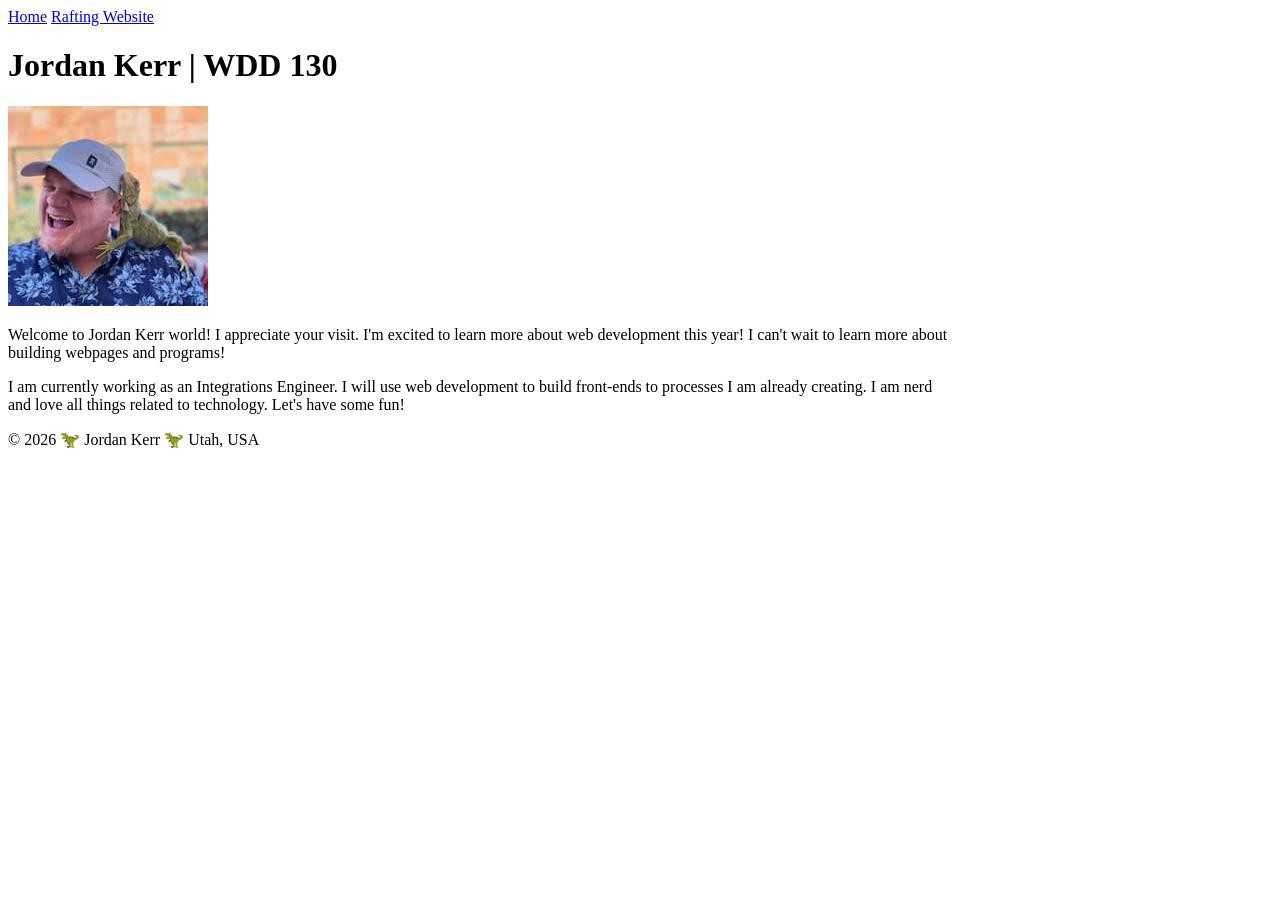
==== index.html @ a36cd700 "Initial Upload of W01 assignment." ====
<!DOCTYPE html>
<html lang="en">

<head>
    <meta charset="UTF-8">
    <meta name="viewport" content="width=device-width, initial-scale=1.0">
    <title>Jordan Kerr | WDD 130</title>
</head>

<body>
    <header>
        <nav>
            <a href="#">Home</a>
            <a href="wwr/">Rafting Website</a>
        </nav>
    </header>
    <p>
    <h1>Jordan Kerr | WDD 130</h1>
    <img src="images/profile.jpg" alt="Jordan Kerr and Iguana" width="200">
    <p style="width: 75%;">Welcome to Jordan Kerr world! I appreciate your visit. I'm excited to
        learn more about web development this year! I can't wait to learn more about building
        webpages and programs!</p>
    <p></p>
    <p style="width: 75%;">I am currently working as an Integrations Engineer. I will use web
        development to build front-ends to processes I am already creating. I am nerd and love all
        things related to technology. Let's have some fun!</p>
    </main>
    <footer>
        <p>©️ 2026 🦖 Jordan Kerr 🦖 Utah, USA</p>
    </footer>
</body>

</html>
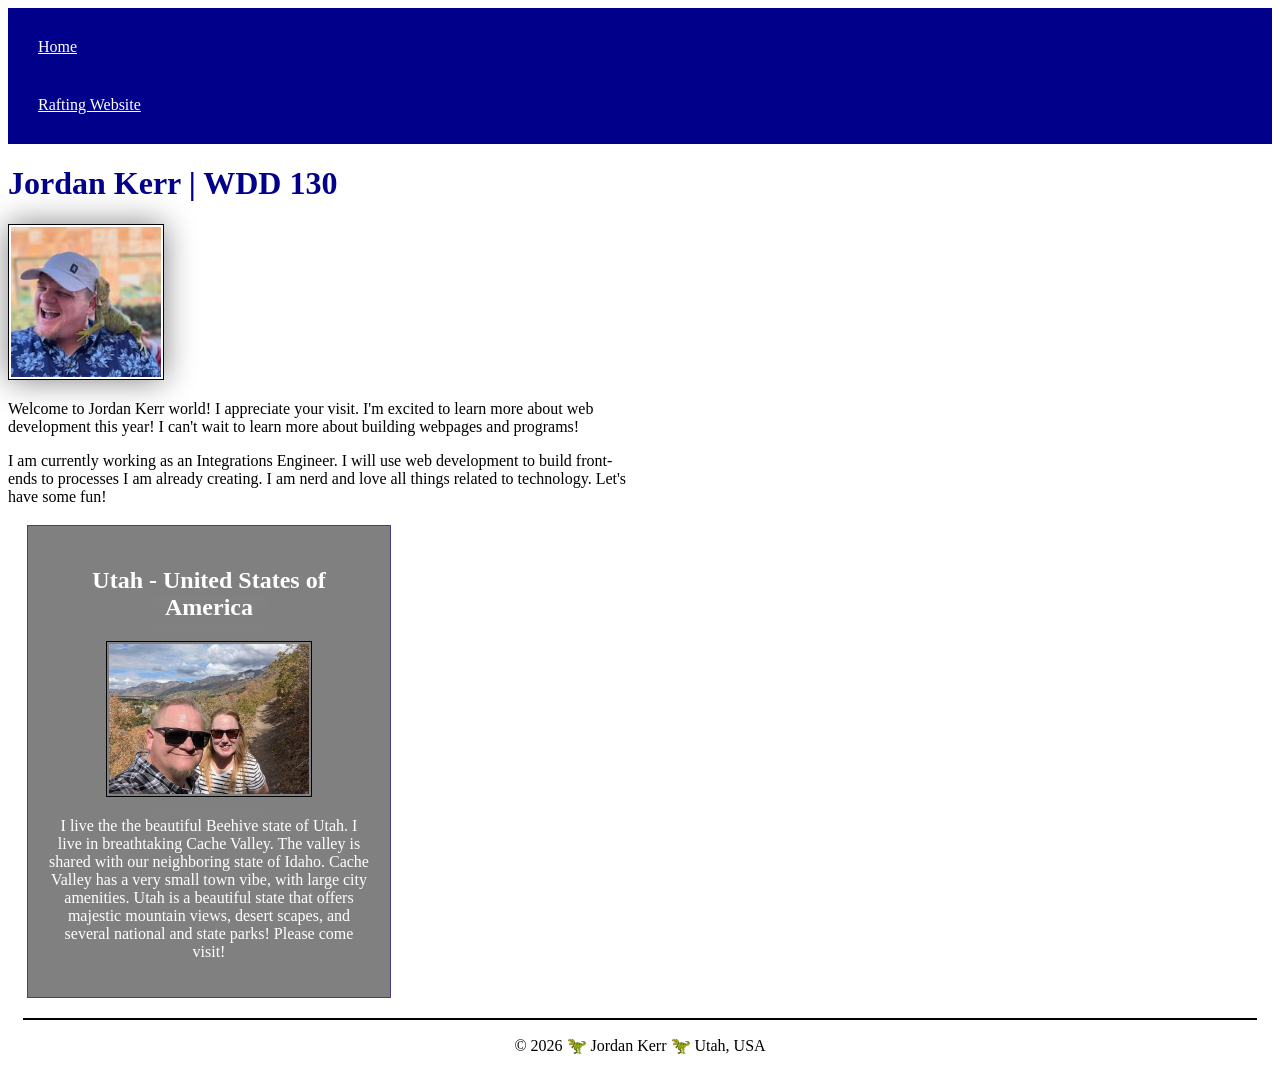
==== commit 51e9943c: "W02 Homepage Enhance Initial Commit" ====
--- a/index.html
+++ b/index.html
@@ -5,6 +5,10 @@
     <meta charset="UTF-8">
     <meta name="viewport" content="width=device-width, initial-scale=1.0">
     <title>Jordan Kerr | WDD 130</title>
+    <meta name="description"
+      content="The wonderful world of Jordan Kerr. I am taking WDD 130 to develop web development skills to compliment by backend dev skills.">
+    <meta name="author" content="The Jordan Kerr">
+    <link rel="stylesheet" href="styles/styles.css">
 </head>
 
 <body>
@@ -14,17 +18,26 @@
             <a href="wwr/">Rafting Website</a>
         </nav>
     </header>
-    <p>
-    <h1>Jordan Kerr | WDD 130</h1>
-    <img src="images/profile.jpg" alt="Jordan Kerr and Iguana" width="200">
-    <p style="width: 75%;">Welcome to Jordan Kerr world! I appreciate your visit. I'm excited to
-        learn more about web development this year! I can't wait to learn more about building
-        webpages and programs!</p>
-    <p></p>
-    <p style="width: 75%;">I am currently working as an Integrations Engineer. I will use web
-        development to build front-ends to processes I am already creating. I am nerd and love all
-        things related to technology. Let's have some fun!</p>
+    <main>
+        <h1>Jordan Kerr | WDD 130</h1>
+        <img src="images/profile.jpg" alt="Jordan Kerr and Iguana" width="200">
+        <p style="width: 75%;">Welcome to Jordan Kerr world! I appreciate your visit. I'm excited to
+            learn more about web development this year! I can't wait to learn more about building
+            webpages and programs!</p>
+        <p></p>
+        <p style="width: 75%;">I am currently working as an Integrations Engineer. I will use web
+            development to build front-ends to processes I am already creating. I am nerd and love
+            all
+            things related to technology. Let's have some fun!</p>
     </main>
+    <aside>
+        <h2>Utah - United States of America</h2>
+        <img src="images/utah-usa.jpg" alt="Utah Landscape Hike">
+        <p>I live the the beautiful Beehive state of Utah. I live in breathtaking Cache Valley. The
+            valley is shared with our neighboring state of Idaho. Cache Valley has a very small town
+            vibe, with large city amenities. Utah is a beautiful state that offers majestic mountain
+            views, desert scapes, and several national and state parks! Please come visit!</p>
+    </aside>
     <footer>
         <p>©️ 2026 🦖 Jordan Kerr 🦖 Utah, USA</p>
     </footer>
--- a/styles/styles.css
+++ b/styles/styles.css
@@ -0,0 +1,56 @@
+nav {
+    background-color: darkblue;
+    padding: 10px;
+}
+
+nav a {
+    color: white;
+    display: block;
+    padding: 20px;
+}
+
+h1 {
+    color: darkblue;
+}
+
+img {
+    width: 150px;
+    height: auto;
+    border: 1px solid black;
+    padding: 2px;
+    box-shadow: 0 0 30px gray;
+}
+
+p {
+    padding: 0;
+}
+
+main {
+    max-width: 840px;
+}
+
+main img {
+    width: 150px;
+    height: auto;
+}
+
+aside {
+    width: 20rem;
+    margin: 1.2rem;
+    border: 1.5px solid darkslateblue;
+    padding: 1.3rem;
+    background-color: grey;
+    color: white;
+    text-align: center;
+}
+
+aside img {
+    width: 200px;
+    height: auto;
+}
+
+footer {
+    margin: 15px;
+    border-top: 2px solid black;
+    text-align: center;
+}
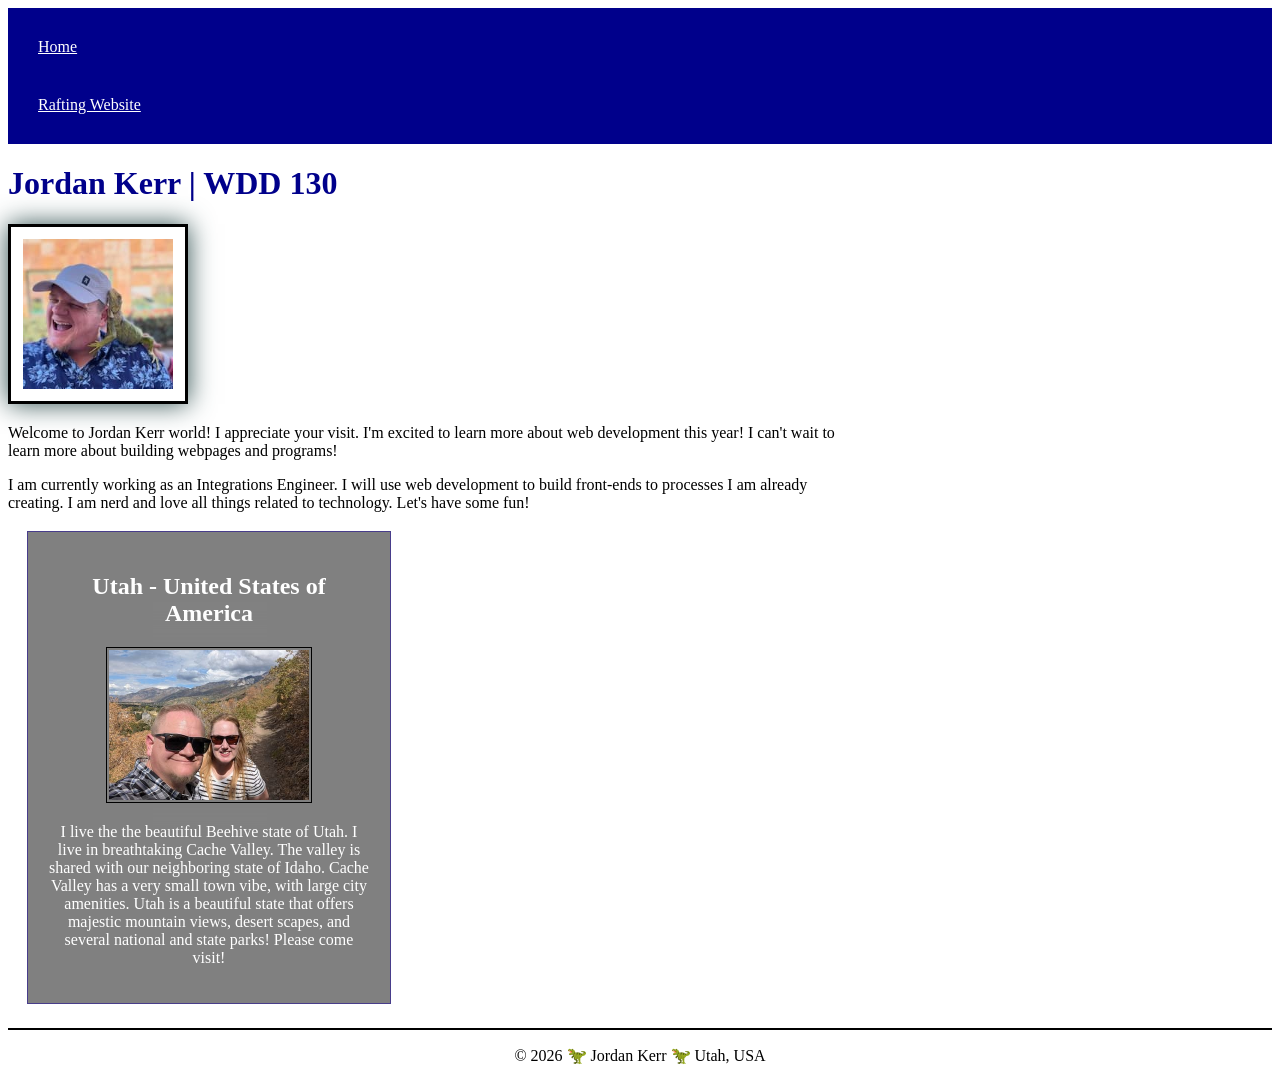
==== commit ae91fec2: "W02 Homepage Enhance Correction" ====
--- a/index.html
+++ b/index.html
@@ -21,11 +21,11 @@
     <main>
         <h1>Jordan Kerr | WDD 130</h1>
         <img src="images/profile.jpg" alt="Jordan Kerr and Iguana" width="200">
-        <p style="width: 75%;">Welcome to Jordan Kerr world! I appreciate your visit. I'm excited to
+        <p>Welcome to Jordan Kerr world! I appreciate your visit. I'm excited to
             learn more about web development this year! I can't wait to learn more about building
             webpages and programs!</p>
         <p></p>
-        <p style="width: 75%;">I am currently working as an Integrations Engineer. I will use web
+        <p>I am currently working as an Integrations Engineer. I will use web
             development to build front-ends to processes I am already creating. I am nerd and love
             all
             things related to technology. Let's have some fun!</p>
--- a/styles/styles.css
+++ b/styles/styles.css
@@ -32,6 +32,9 @@
 main img {
     width: 150px;
     height: auto;
+    padding: .75rem;
+    border: 3px solid black;
+    box-shadow: 0 0 25px darkslategrey;
 }
 
 aside {
@@ -50,7 +53,7 @@
 }
 
 footer {
-    margin: 15px;
-    border-top: 2px solid black;
+    margin-top: 1.5rem;
+    border-top: 2.7px solid black;
     text-align: center;
 }
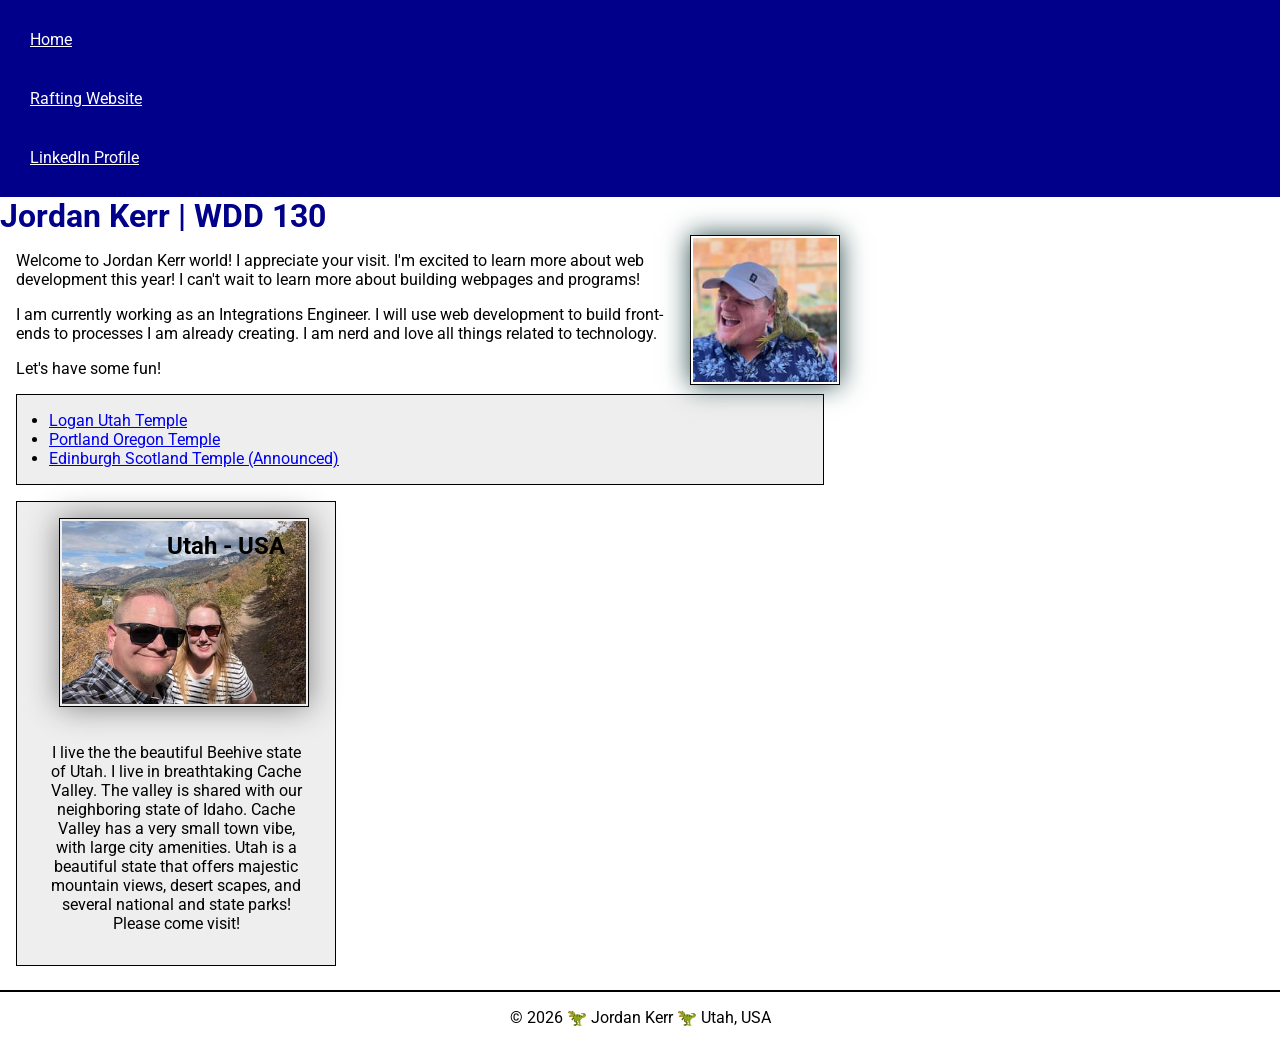
==== commit e5cb3924: "Week 03 code along video commit" ====
--- a/index.html
+++ b/index.html
@@ -1,3 +1,4 @@
+<!-- 19-Jan-2026 - Last Update -->
 <!DOCTYPE html>
 <html lang="en">
 
@@ -9,6 +10,11 @@
       content="The wonderful world of Jordan Kerr. I am taking WDD 130 to develop web development skills to compliment by backend dev skills.">
     <meta name="author" content="The Jordan Kerr">
     <link rel="stylesheet" href="styles/styles.css">
+    <link rel="preconnect" href="https://fonts.googleapis.com">
+    <link rel="preconnect" href="https://fonts.gstatic.com" crossorigin>
+    <link
+      href="https://fonts.googleapis.com/css2?family=Roboto:ital,wght@0,100..900;1,100..900&display=swap"
+      rel="stylesheet">
 </head>
 
 <body>
@@ -16,6 +22,8 @@
         <nav>
             <a href="#">Home</a>
             <a href="wwr/">Rafting Website</a>
+            <a href="https://www.linkedin.com/in/jordan-kerr-9435283/" target="_blank">LinkedIn
+                Profile</a>
         </nav>
     </header>
     <main>
@@ -28,10 +36,24 @@
         <p>I am currently working as an Integrations Engineer. I will use web
             development to build front-ends to processes I am already creating. I am nerd and love
             all
-            things related to technology. Let's have some fun!</p>
+            things related to technology.</p>
+        <p></p>
+        <p>Let's have some fun!</p>
+        <ul class="box indent">
+            <li><a href="https://www.churchofjesuschrist.org/temples/details/logan-utah-temple?lang=eng"
+                  target="_blank">Logan
+                    Utah Temple</a>
+            </li>
+            <li><a href="https://www.churchofjesuschrist.org/temples/details/portland-oregon-temple?lang=eng"
+                  target="_blank">Portland
+                    Oregon Temple</a></li>
+            <li><a href="https://www.churchofjesuschrist.org/temples/details/edinburgh-scotland-temple?lang=eng"
+                  target="_blank">Edinburgh
+                    Scotland Temple (Announced)</a></li>
+        </ul>
     </main>
-    <aside>
-        <h2>Utah - United States of America</h2>
+    <aside class="box">
+        <h2>Utah - USA</h2>
         <img src="images/utah-usa.jpg" alt="Utah Landscape Hike">
         <p>I live the the beautiful Beehive state of Utah. I live in breathtaking Cache Valley. The
             valley is shared with our neighboring state of Idaho. Cache Valley has a very small town
--- a/styles/styles.css
+++ b/styles/styles.css
@@ -1,3 +1,9 @@
+* {
+    margin: 0;
+    padding: 0;
+    box-sizing: border-box;
+}
+
 nav {
     background-color: darkblue;
     padding: 10px;
@@ -7,6 +13,11 @@
     color: white;
     display: block;
     padding: 20px;
+}
+
+body {
+    font-size: 16px;
+    font-family: Roboto, Arial, sans-serif;
 }
 
 h1 {
@@ -19,10 +30,8 @@
     border: 1px solid black;
     padding: 2px;
     box-shadow: 0 0 30px gray;
-}
-
-p {
-    padding: 0;
+    float: right;
+    margin: 0 0 1rem 1rem;
 }
 
 main {
@@ -32,28 +41,54 @@
 main img {
     width: 150px;
     height: auto;
-    padding: .75rem;
-    border: 3px solid black;
+    padding: 2px;
+    border: 1px solid black;
     box-shadow: 0 0 25px darkslategrey;
 }
 
+p {
+    padding: 0;
+    margin: 1rem;
+}
+
 aside {
-    width: 20rem;
-    margin: 1.2rem;
+    width: 20em;
+    /* margin: 1.2rem;
     border: 1.5px solid darkslateblue;
     padding: 1.3rem;
     background-color: grey;
-    color: white;
+    color: white; */
     text-align: center;
+    position: relative;
 }
 
 aside img {
-    width: 200px;
+    width: 250px;
     height: auto;
+    float: none;
+}
+
+aside h2 {
+    position: absolute;
+    top: 30px;
+    left: 150px;
 }
 
 footer {
     margin-top: 1.5rem;
     border-top: 2.7px solid black;
     text-align: center;
+}
+
+/* Class Selectors */
+.box {
+    margin: 1rem;
+    border: 1px solid rgba(0, 0, 0, 1);
+    padding: 1rem;
+    background-color: #eee;
+    color: #000;
+}
+
+.indent {
+    padding-left: 2rem;
 }
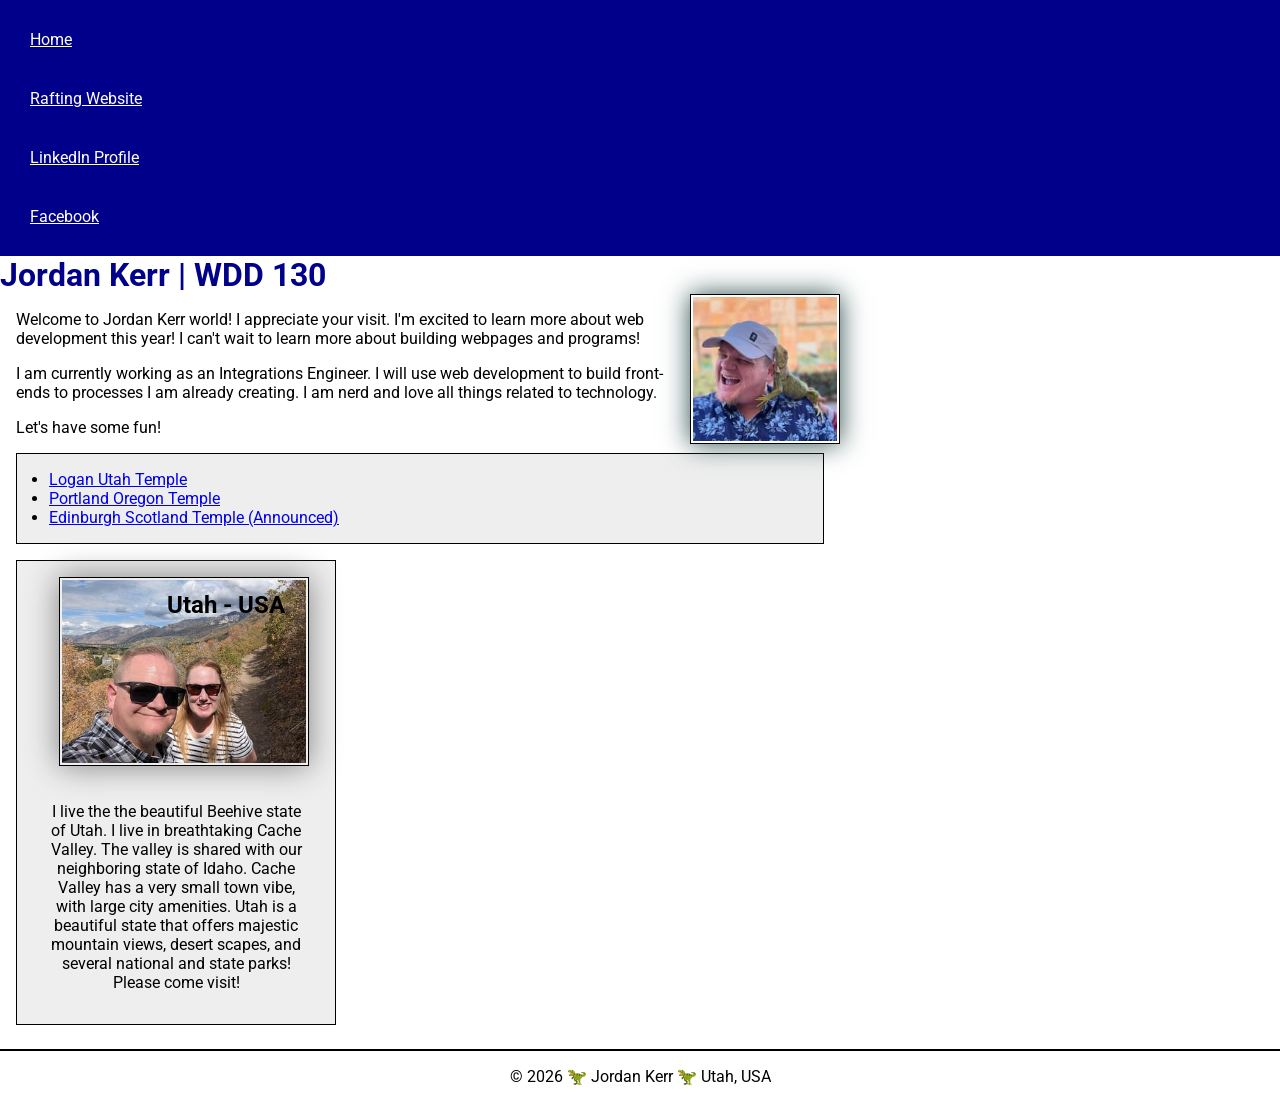
==== commit 6ffd94bd: "Week 03 Code Along - Second Nav Item" ====
--- a/index.html
+++ b/index.html
@@ -24,6 +24,7 @@
             <a href="wwr/">Rafting Website</a>
             <a href="https://www.linkedin.com/in/jordan-kerr-9435283/" target="_blank">LinkedIn
                 Profile</a>
+            <a href="https://www.facebook.com" target="_blank">Facebook</a>
         </nav>
     </header>
     <main>
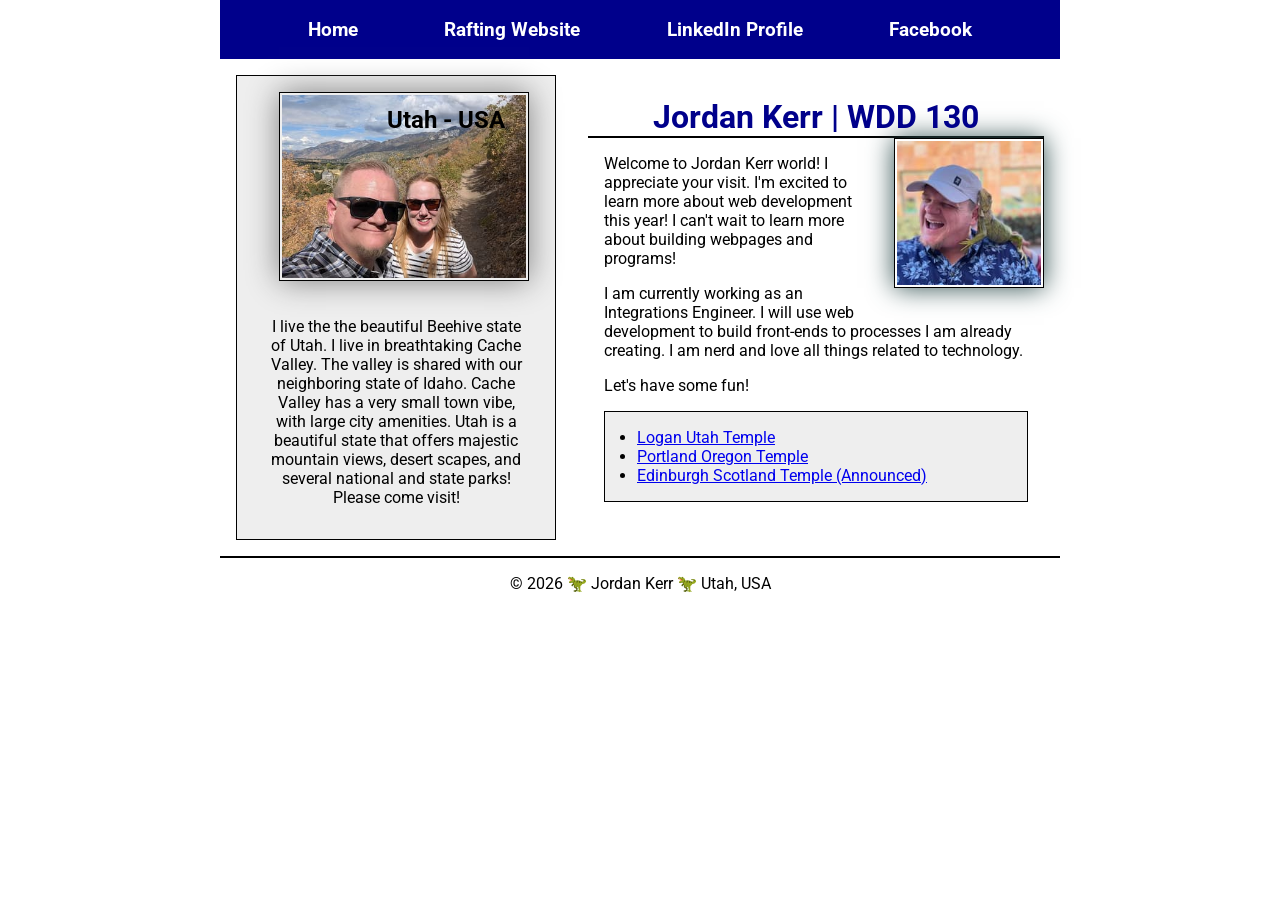
==== commit 27fa6d0d: "Week 04 Code Along Commit" ====
--- a/index.html
+++ b/index.html
@@ -22,45 +22,52 @@
         <nav>
             <a href="#">Home</a>
             <a href="wwr/">Rafting Website</a>
-            <a href="https://www.linkedin.com/in/jordan-kerr-9435283/" target="_blank">LinkedIn
+            <a href="https://www.linkedin.com/in/the-jordan-kerr/" target="_blank">LinkedIn
                 Profile</a>
             <a href="https://www.facebook.com" target="_blank">Facebook</a>
         </nav>
     </header>
-    <main>
-        <h1>Jordan Kerr | WDD 130</h1>
-        <img src="images/profile.jpg" alt="Jordan Kerr and Iguana" width="200">
-        <p>Welcome to Jordan Kerr world! I appreciate your visit. I'm excited to
-            learn more about web development this year! I can't wait to learn more about building
-            webpages and programs!</p>
-        <p></p>
-        <p>I am currently working as an Integrations Engineer. I will use web
-            development to build front-ends to processes I am already creating. I am nerd and love
-            all
-            things related to technology.</p>
-        <p></p>
-        <p>Let's have some fun!</p>
-        <ul class="box indent">
-            <li><a href="https://www.churchofjesuschrist.org/temples/details/logan-utah-temple?lang=eng"
-                  target="_blank">Logan
-                    Utah Temple</a>
-            </li>
-            <li><a href="https://www.churchofjesuschrist.org/temples/details/portland-oregon-temple?lang=eng"
-                  target="_blank">Portland
-                    Oregon Temple</a></li>
-            <li><a href="https://www.churchofjesuschrist.org/temples/details/edinburgh-scotland-temple?lang=eng"
-                  target="_blank">Edinburgh
-                    Scotland Temple (Announced)</a></li>
-        </ul>
-    </main>
-    <aside class="box">
-        <h2>Utah - USA</h2>
-        <img src="images/utah-usa.jpg" alt="Utah Landscape Hike">
-        <p>I live the the beautiful Beehive state of Utah. I live in breathtaking Cache Valley. The
-            valley is shared with our neighboring state of Idaho. Cache Valley has a very small town
-            vibe, with large city amenities. Utah is a beautiful state that offers majestic mountain
-            views, desert scapes, and several national and state parks! Please come visit!</p>
-    </aside>
+    <div class="grid">
+        <main>
+            <h1>Jordan Kerr | WDD 130</h1>
+            <img src="images/profile.jpg" alt="Jordan Kerr and Iguana" width="200">
+            <p>Welcome to Jordan Kerr world! I appreciate your visit. I'm excited to
+                learn more about web development this year! I can't wait to learn more about
+                building
+                webpages and programs!</p>
+            <p></p>
+            <p>I am currently working as an Integrations Engineer. I will use web
+                development to build front-ends to processes I am already creating. I am nerd and
+                love
+                all
+                things related to technology.</p>
+            <p></p>
+            <p>Let's have some fun!</p>
+            <ul class="box indent">
+                <li><a href="https://www.churchofjesuschrist.org/temples/details/logan-utah-temple?lang=eng"
+                      target="_blank">Logan
+                        Utah Temple</a>
+                </li>
+                <li><a href="https://www.churchofjesuschrist.org/temples/details/portland-oregon-temple?lang=eng"
+                      target="_blank">Portland
+                        Oregon Temple</a></li>
+                <li><a href="https://www.churchofjesuschrist.org/temples/details/edinburgh-scotland-temple?lang=eng"
+                      target="_blank">Edinburgh
+                        Scotland Temple (Announced)</a></li>
+            </ul>
+        </main>
+        <aside class="box">
+            <h2>Utah - USA</h2>
+            <img src="images/utah-usa.jpg" alt="Utah Landscape Hike">
+            <p>I live the the beautiful Beehive state of Utah. I live in breathtaking Cache Valley.
+                The
+                valley is shared with our neighboring state of Idaho. Cache Valley has a very small
+                town
+                vibe, with large city amenities. Utah is a beautiful state that offers majestic
+                mountain
+                views, desert scapes, and several national and state parks! Please come visit!</p>
+        </aside>
+    </div>
     <footer>
         <p>©️ 2026 🦖 Jordan Kerr 🦖 Utah, USA</p>
     </footer>
--- a/styles/styles.css
+++ b/styles/styles.css
@@ -7,12 +7,19 @@
 nav {
     background-color: darkblue;
     padding: 10px;
+    display: flex;
+    justify-content: space-evenly;
+    align-items: center;
 }
 
 nav a {
     color: white;
     display: block;
-    padding: 20px;
+    padding: .5rem;
+    text-decoration: none;
+    font-size: 1.2rem;
+    font-weight: 700;
+    color: #fff;
 }
 
 body {
@@ -22,6 +29,8 @@
 
 h1 {
     color: darkblue;
+    text-align: center;
+    /* border-bottom: 3px black; */
 }
 
 img {
@@ -34,8 +43,20 @@
     margin: 0 0 1rem 1rem;
 }
 
+.grid {
+    display: grid;
+    align-items: center;
+}
+
 main {
-    max-width: 840px;
+    grid-column: 2/3;
+    margin: 1rem;
+}
+
+main h1 {
+    border-bottom: 2px solid black;
+    /* box-shadow: #000; */
+
 }
 
 main img {
@@ -60,6 +81,8 @@
     color: white; */
     text-align: center;
     position: relative;
+    grid-column: 1/2;
+    grid-row: 1/2;
 }
 
 aside img {
@@ -91,4 +114,11 @@
 
 .indent {
     padding-left: 2rem;
+}
+
+header,
+.grid,
+footer {
+    max-width: 840px;
+    margin: 0 auto;
 }
